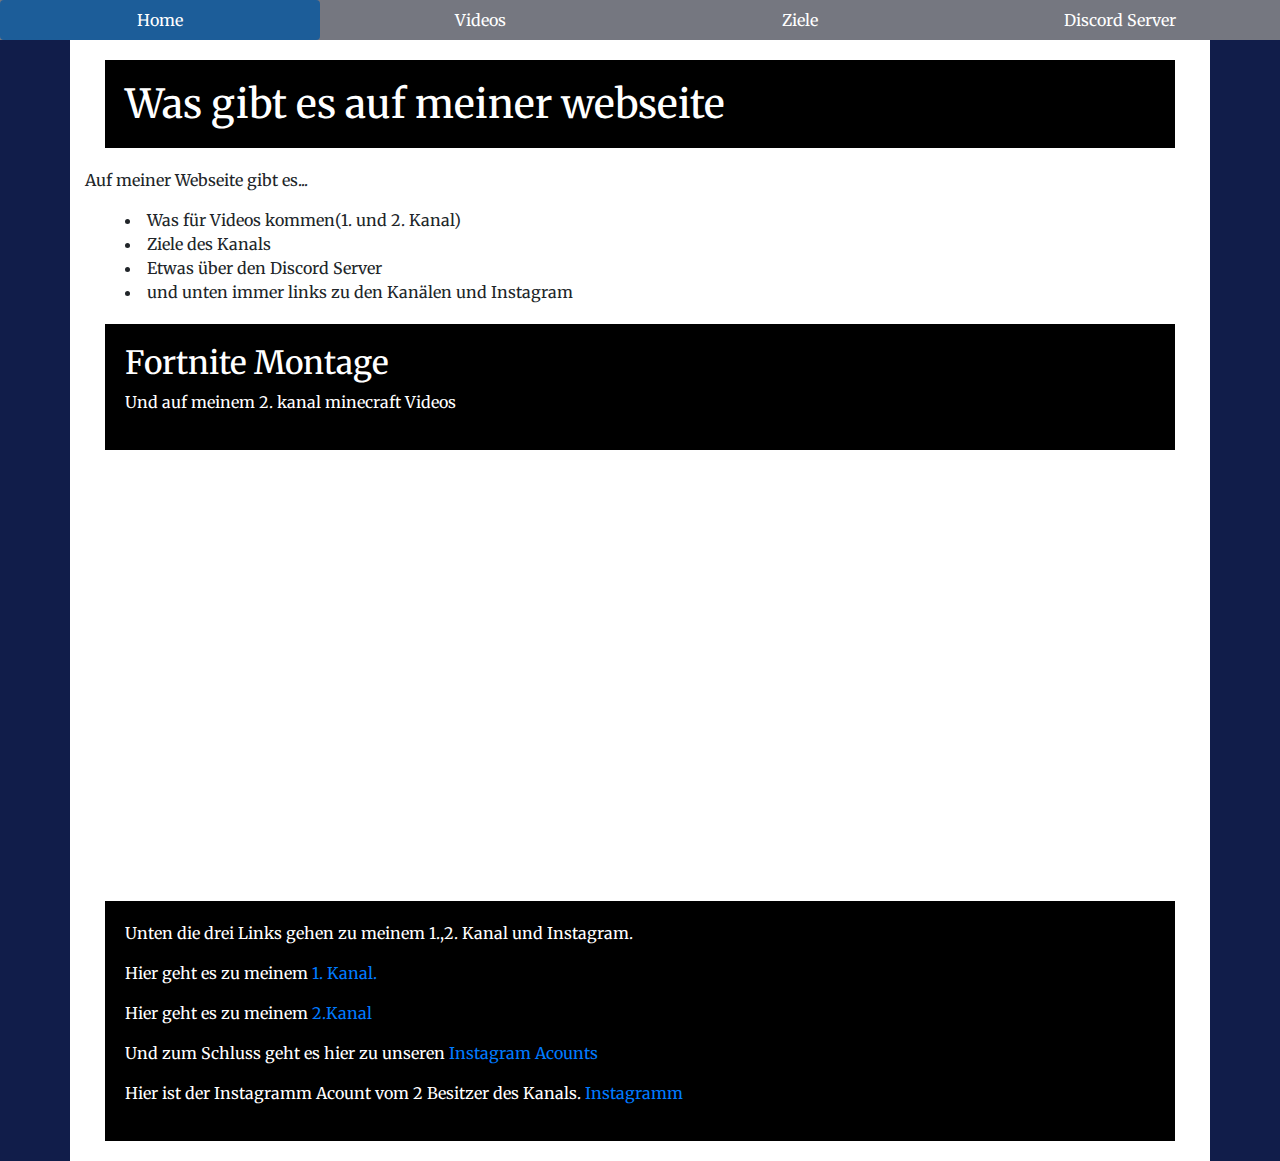
==== index.html @ 84afc76b "cleanup" ====
<!DOCTYPE html>
<html lang="de-DE">

<head>
  <meta charset="utf-8">
  <meta name="viewport" content="width=device-width, initial-scale=1.0">

  <title>Ziele</title>

  <!-- Fonts -->
  <link href="https://fonts.googleapis.com/css?family=Merriweather&display=swap" rel="stylesheet">

  <!-- CSS -->
  <link rel="stylesheet" href="https://stackpath.bootstrapcdn.com/bootstrap/4.4.1/css/bootstrap.min.css" integrity="sha384-Vkoo8x4CGsO3+Hhxv8T/Q5PaXtkKtu6ug5TOeNV6gBiFeWPGFN9MuhOf23Q9Ifjh" crossorigin="anonymous">
  <link rel="stylesheet" href="style.css" crossorigin="anonymous">

  <!-- Javascript -->
  <script src="https://code.jquery.com/jquery-3.4.1.min.js" crossorigin="anonymous"></script>
  <script src="https://cdn.jsdelivr.net/npm/popper.js@1.16.0/dist/umd/popper.min.js" integrity="sha384-Q6E9RHvbIyZFJoft+2mJbHaEWldlvI9IOYy5n3zV9zzTtmI3UksdQRVvoxMfooAo" crossorigin="anonymous"></script>
  <script src="https://stackpath.bootstrapcdn.com/bootstrap/4.4.1/js/bootstrap.min.js" integrity="sha384-wfSDF2E50Y2D1uUdj0O3uMBJnjuUD4Ih7YwaYd1iqfktj0Uod8GCExl3Og8ifwB6" crossorigin="anonymous"></script>
</head>

<body>

  <div class="navigation">
    <ul class="nav nav-pills nav-justified">
      <li class="nav-item">
        <a id="home" class="nav-link " href="channel_info.html">Home</a>
      </li>
      <li class="nav-item">
        <a id="videos" class="nav-link" href="videos.html">Videos</a>
      </li>
      <li class="nav-item">
        <a id="goals" class="nav-link" href="goals.html">Ziele</a>
      </li>
      <li class="nav-item">
        <a id="discord" class="nav-link " href="discord.html">Discord Server</a>
      </li>
    </ul>
  </div>

  <div class="container">
    <div class="row justify-content-center">
      <div class="col-12">

        <div id="content"></div>

        <div class="links">
          <p>Unten die drei Links gehen zu meinem 1.,2. Kanal und Instagram.</p>

          <p>Hier geht es zu meinem
            <a href="https://www.youtube.com/channel/UCicq1vSpQZpUKrKp1KaEvNA" title="YouToube"> 1. Kanal.</a>
          </p>
          <p>Hier geht es zu meinem
            <a href="https://www.youtube.com/channel/UCwQNybCU35aJ39vNTUsyghQ" title="YouToube"> 2.Kanal</a>
          </p>
          <p>Und zum Schluss geht es hier zu unseren
            <a href="https://www.instagram.com/blind_arrowyt/" title="Instagram"> Instagram Acounts </a>
          </p>
          <p>Hier ist der Instagramm Acount vom 2 Besitzer des Kanals.
            <a href="https://www.instagram.com/megasimo/" title="Instagram">Instagramm</a>
          </p>

        </div>
      </div>
    </div>
    <script src="app.js"></script>
</body>
---- style.css ----
/* Gesamtes Dokument */
body {
  background-color: #111d4a;
  font-family: 'Merriweather', sans-serif;
}

/* Text */
h1 {
  background-color: black;
  color: white;
  margin: 20px;
  padding: 20px;
}

/* Navigation */
.navigation {
  background-color: #757780;
}

.nav-link {
  color: white;
}

.nav-pills .nav-link.active {
  background-color: #1c5d99;
}

.nav-pills .nav-link:hover {
  color: #4caf50;
}

/* Container */
.container {
  background-color: white;
}

.video {
  background-color: black;
  color: white;
  margin: 20px;
  padding: 20px;
}

.links {
  background-color: black;
  color: white;
  margin: 20px;
  padding: 20px;
}

/* Listen */
li {
  list-style-position: inside;
}
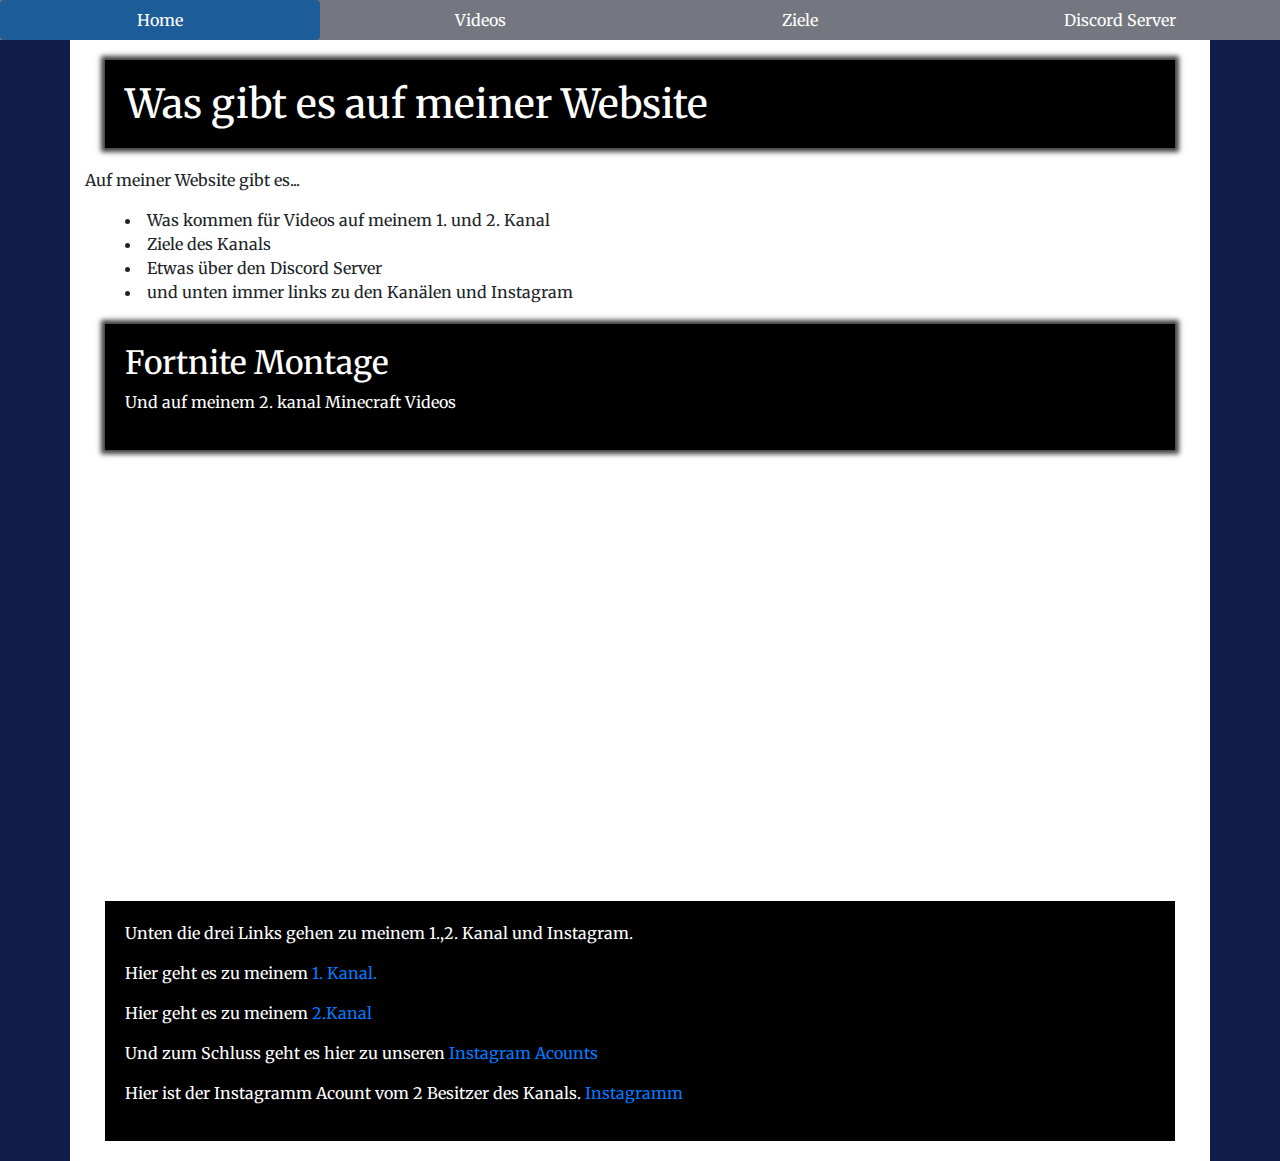
==== commit 046ab307: "myshadow" ====
--- a/index.html
+++ b/index.html
@@ -5,7 +5,7 @@
   <meta charset="utf-8">
   <meta name="viewport" content="width=device-width, initial-scale=1.0">
 
-  <title>Ziele</title>
+  <title>Infos über Blind Arrow</title>
 
   <!-- Fonts -->
   <link href="https://fonts.googleapis.com/css?family=Merriweather&display=swap" rel="stylesheet">
--- a/style.css
+++ b/style.css
@@ -51,4 +51,10 @@
 /* Listen */
 li {
   list-style-position: inside;
+}
+
+.myshadow{
+  box-shadow: 0px 0px 5px 4px rgba(0,0,0,0.76);
+-webkit-box-shadow: 0px 0px 5px 4px rgba(0,0,0,0.76);
+-moz-box-shadow: 0px 0px 5px 4px rgba(0,0,0,0.76);
 }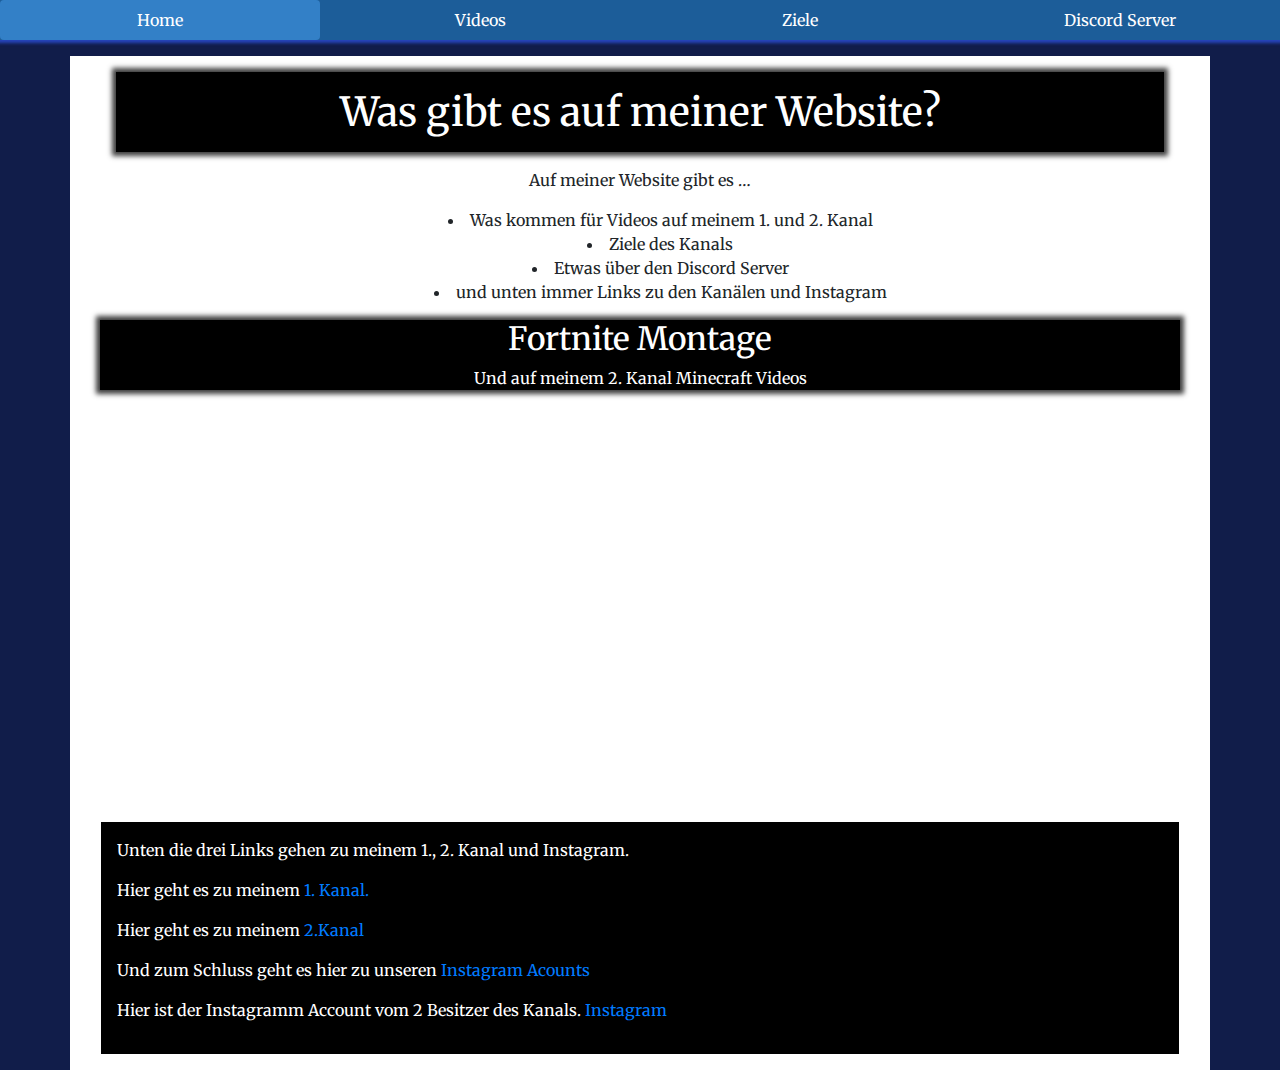
==== commit ec321dca: "center text" ====
--- a/index.html
+++ b/index.html
@@ -22,19 +22,19 @@
 
 <body>
 
-  <div class="navigation">
-    <ul class="nav nav-pills nav-justified">
+  <div class="navigation navigation-shadow">
+    <ul class="nav nav-pills nav-justified bgprimary-dark">
       <li class="nav-item">
-        <a id="home" class="nav-link " href="channel_info.html">Home</a>
+        <a id="home" class="nav-link text-white" href="channel_info.html">Home</a>
       </li>
       <li class="nav-item">
-        <a id="videos" class="nav-link" href="videos.html">Videos</a>
+        <a id="videos" class="nav-link text-white" href="videos.html">Videos</a>
       </li>
       <li class="nav-item">
-        <a id="goals" class="nav-link" href="goals.html">Ziele</a>
+        <a id="goals" class="nav-link text-white" href="goals.html">Ziele</a>
       </li>
       <li class="nav-item">
-        <a id="discord" class="nav-link " href="discord.html">Discord Server</a>
+        <a id="discord" class="nav-link text-white" href="discord.html">Discord Server</a>
       </li>
     </ul>
   </div>
@@ -45,8 +45,8 @@
 
         <div id="content"></div>
 
-        <div class="links">
-          <p>Unten die drei Links gehen zu meinem 1.,2. Kanal und Instagram.</p>
+        <div class="links bgblack text-white">
+          <p>Unten die drei Links gehen zu meinem 1., 2. Kanal und Instagram.</p>
 
           <p>Hier geht es zu meinem
             <a href="https://www.youtube.com/channel/UCicq1vSpQZpUKrKp1KaEvNA" title="YouToube"> 1. Kanal.</a>
@@ -57,8 +57,8 @@
           <p>Und zum Schluss geht es hier zu unseren
             <a href="https://www.instagram.com/blind_arrowyt/" title="Instagram"> Instagram Acounts </a>
           </p>
-          <p>Hier ist der Instagramm Acount vom 2 Besitzer des Kanals.
-            <a href="https://www.instagram.com/megasimo/" title="Instagram">Instagramm</a>
+          <p>Hier ist der Instagramm Account vom 2 Besitzer des Kanals.
+            <a href="https://www.instagram.com/megasimo/" title="Instagram">Instagram</a>
           </p>
 
         </div>
--- a/style.css
+++ b/style.css
@@ -1,32 +1,75 @@
 /* Gesamtes Dokument */
 body {
   background-color: #111d4a;
-  font-family: 'Merriweather', sans-serif;
+  font-family: "Merriweather", sans-serif;
+}
+
+/* Hintergründe */
+.bgblack {
+  background-color: black;
+}
+
+.bgwhite {
+  background-color: white;
+}
+
+.bgprimary {
+  background-color: #3380c7;
+}
+
+.bgprimary-dark {
+  background-color: #1c5d99;
+}
+
+.bgaccent {
+  background-color: #4caf50;
 }
 
 /* Text */
+.text-white {
+  color: white;
+}
+
+.text-primary {
+  color: #3380c7;
+}
+
+.text-primary-dark {
+  color: #1c5d99;
+}
+
+.text-accent {
+  color: #4caf50;
+}
+
 h1 {
-  background-color: black;
-  color: white;
-  margin: 20px;
-  padding: 20px;
+  margin: 16px;
+  padding: 16px;
 }
 
 /* Navigation */
 .navigation {
   background-color: #757780;
+  margin-bottom: 16px;
 }
 
-.nav-link {
-  color: white;
+/*
+  Schattenfarbe ist hell-bläulich,
+  basierend auf aktuell eingestelltem Body-Background.
+  Das verleiht dem Menü einen 'Schein'.
+*/
+.navigation-shadow {
+  box-shadow: #2745bb 0 0 3px 3px;
+  -webkit-box-shadow: #2745bb 0 0 3px 3px;
+  -moz-box-shadow: #2745bb 0 0 3px 3px;
 }
 
 .nav-pills .nav-link.active {
-  background-color: #1c5d99;
+  background-color: #3380c7;
 }
 
 .nav-pills .nav-link:hover {
-  color: #4caf50;
+  color: #4caf50 !important;
 }
 
 /* Container */
@@ -37,15 +80,13 @@
 .video {
   background-color: black;
   color: white;
-  margin: 20px;
-  padding: 20px;
+  margin: 16px;
+  padding: 16px;
 }
 
 .links {
-  background-color: black;
-  color: white;
-  margin: 20px;
-  padding: 20px;
+  margin: 16px;
+  padding: 16px;
 }
 
 /* Listen */
@@ -53,8 +94,8 @@
   list-style-position: inside;
 }
 
-.myshadow{
-  box-shadow: 0px 0px 5px 4px rgba(0,0,0,0.76);
--webkit-box-shadow: 0px 0px 5px 4px rgba(0,0,0,0.76);
--moz-box-shadow: 0px 0px 5px 4px rgba(0,0,0,0.76);
-}+.myshadow {
+  box-shadow: 0px 0px 5px 4px rgba(0, 0, 0, 0.76);
+  -webkit-box-shadow: 0px 0px 5px 4px rgba(0, 0, 0, 0.76);
+  -moz-box-shadow: 0px 0px 5px 4px rgba(0, 0, 0, 0.76);
+}
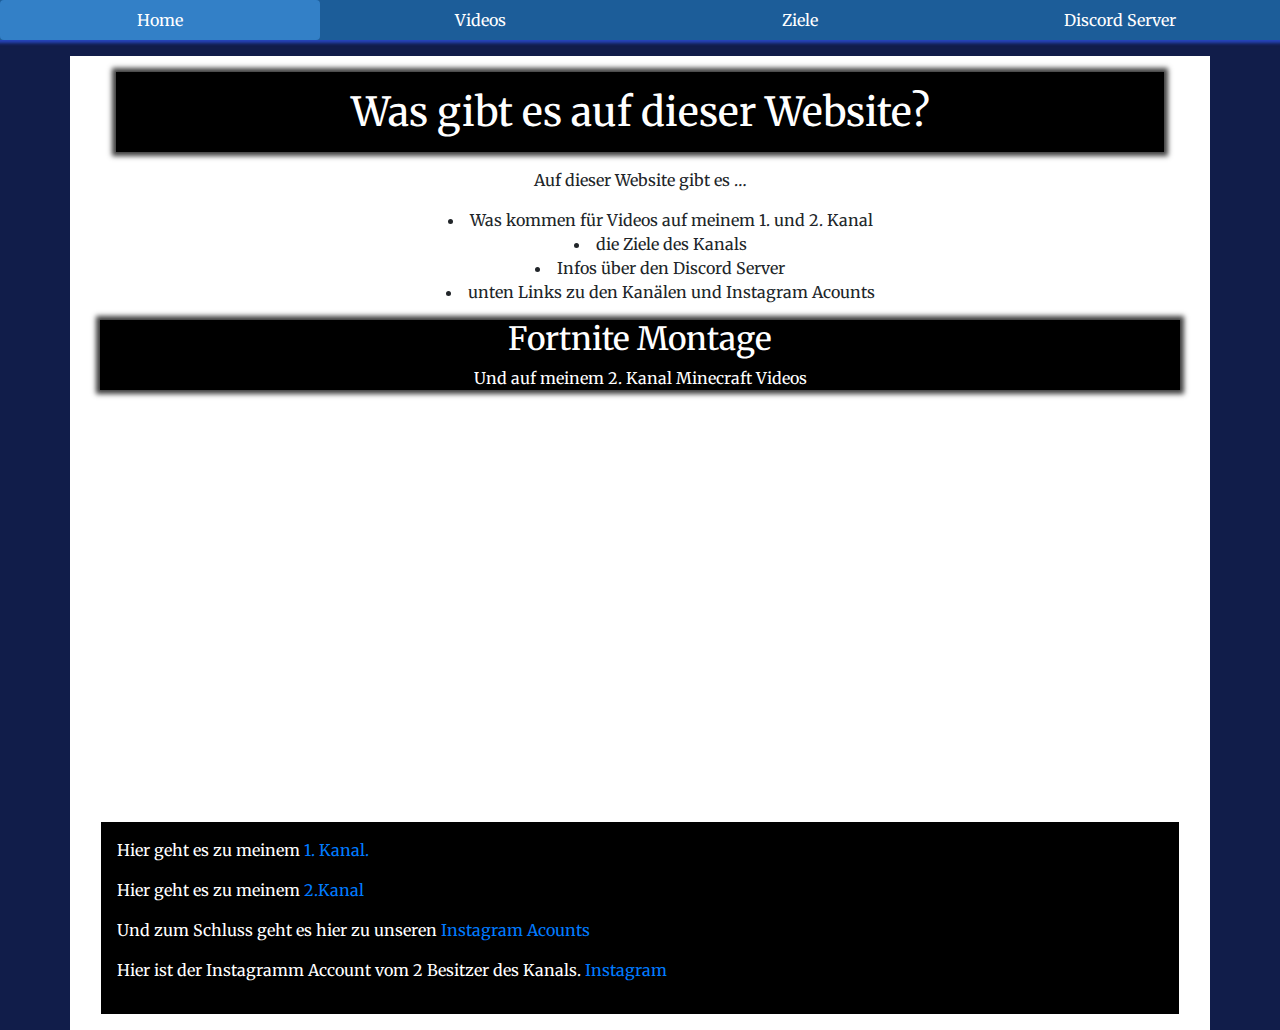
==== commit 1c70d2fd: "Changes" ====
--- a/index.html
+++ b/index.html
@@ -5,7 +5,7 @@
   <meta charset="utf-8">
   <meta name="viewport" content="width=device-width, initial-scale=1.0">
 
-  <title>Infos über Blind Arrow</title>
+  <title>Infos über den YouToube Kanal Blind Arrow</title>
 
   <!-- Fonts -->
   <link href="https://fonts.googleapis.com/css?family=Merriweather&display=swap" rel="stylesheet">
@@ -46,7 +46,7 @@
         <div id="content"></div>
 
         <div class="links bgblack text-white">
-          <p>Unten die drei Links gehen zu meinem 1., 2. Kanal und Instagram.</p>
+         
 
           <p>Hier geht es zu meinem
             <a href="https://www.youtube.com/channel/UCicq1vSpQZpUKrKp1KaEvNA" title="YouToube"> 1. Kanal.</a>
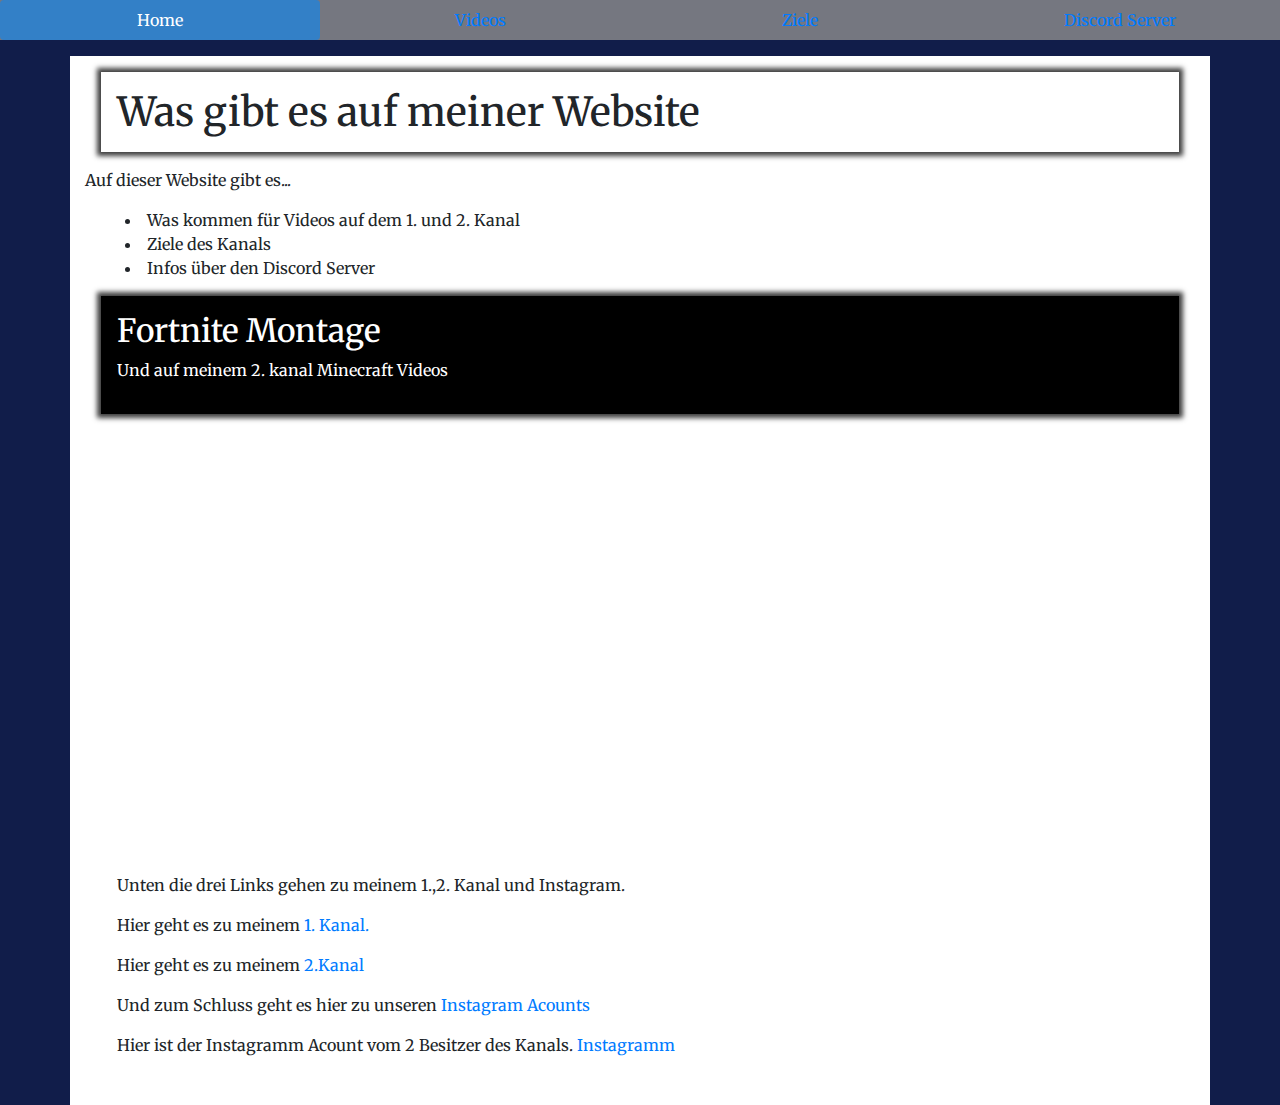
==== commit 80fba296: "changes" ====
--- a/index.html
+++ b/index.html
@@ -22,19 +22,19 @@
 
 <body>
 
-  <div class="navigation navigation-shadow">
-    <ul class="nav nav-pills nav-justified bgprimary-dark">
+  <div class="navigation">
+    <ul class="nav nav-pills nav-justified">
       <li class="nav-item">
-        <a id="home" class="nav-link text-white" href="channel_info.html">Home</a>
+        <a id="home" class="nav-link " href="channel_info.html">Home</a>
       </li>
       <li class="nav-item">
-        <a id="videos" class="nav-link text-white" href="videos.html">Videos</a>
+        <a id="videos" class="nav-link" href="videos.html">Videos</a>
       </li>
       <li class="nav-item">
-        <a id="goals" class="nav-link text-white" href="goals.html">Ziele</a>
+        <a id="goals" class="nav-link" href="goals.html">Ziele</a>
       </li>
       <li class="nav-item">
-        <a id="discord" class="nav-link text-white" href="discord.html">Discord Server</a>
+        <a id="discord" class="nav-link " href="discord.html">Discord Server</a>
       </li>
     </ul>
   </div>
@@ -45,8 +45,8 @@
 
         <div id="content"></div>
 
-        <div class="links bgblack text-white">
-         
+        <div class="links">
+          <p>Unten die drei Links gehen zu meinem 1.,2. Kanal und Instagram.</p>
 
           <p>Hier geht es zu meinem
             <a href="https://www.youtube.com/channel/UCicq1vSpQZpUKrKp1KaEvNA" title="YouToube"> 1. Kanal.</a>
@@ -57,8 +57,8 @@
           <p>Und zum Schluss geht es hier zu unseren
             <a href="https://www.instagram.com/blind_arrowyt/" title="Instagram"> Instagram Acounts </a>
           </p>
-          <p>Hier ist der Instagramm Account vom 2 Besitzer des Kanals.
-            <a href="https://www.instagram.com/megasimo/" title="Instagram">Instagram</a>
+          <p>Hier ist der Instagramm Acount vom 2 Besitzer des Kanals.
+            <a href="https://www.instagram.com/megasimo/" title="Instagram">Instagramm</a>
           </p>
 
         </div>
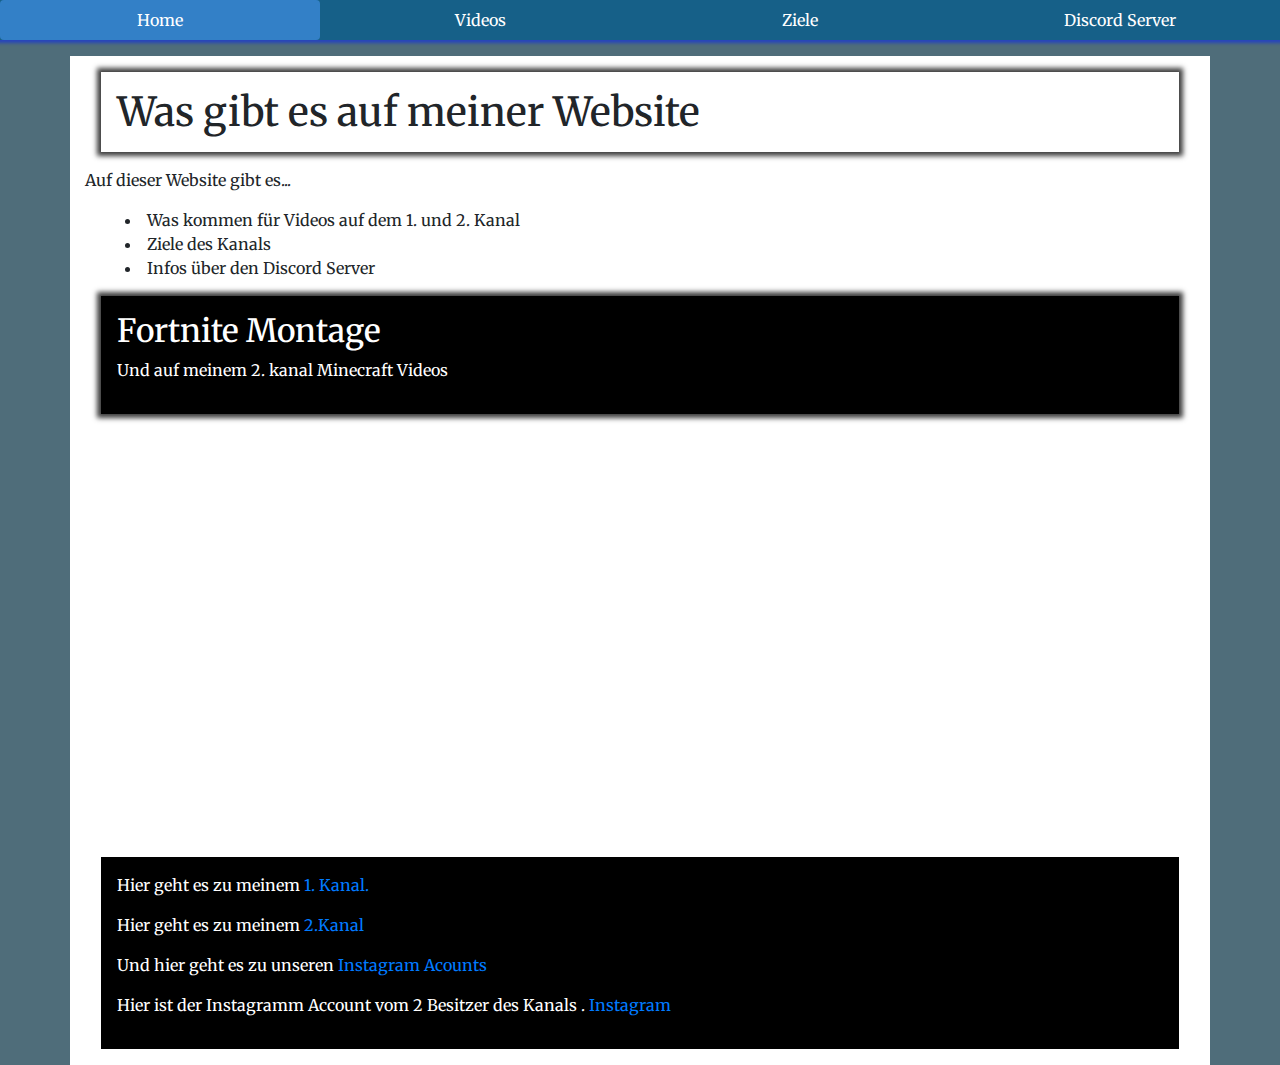
==== commit f31f8cf1: "colors" ====
--- a/index.html
+++ b/index.html
@@ -22,19 +22,19 @@
 
 <body>
 
-  <div class="navigation">
-    <ul class="nav nav-pills nav-justified">
+  <div class="navigation navigation-shadow">
+    <ul class="nav nav-pills nav-justified bgprimary-dark">
       <li class="nav-item">
-        <a id="home" class="nav-link " href="channel_info.html">Home</a>
+        <a id="home" class="nav-link text-white" href="channel_info.html">Home</a>
       </li>
       <li class="nav-item">
-        <a id="videos" class="nav-link" href="videos.html">Videos</a>
+        <a id="videos" class="nav-link text-white" href="videos.html">Videos</a>
       </li>
       <li class="nav-item">
-        <a id="goals" class="nav-link" href="goals.html">Ziele</a>
+        <a id="goals" class="nav-link text-white" href="goals.html">Ziele</a>
       </li>
       <li class="nav-item">
-        <a id="discord" class="nav-link " href="discord.html">Discord Server</a>
+        <a id="discord" class="nav-link text-white" href="discord.html">Discord Server</a>
       </li>
     </ul>
   </div>
@@ -45,8 +45,8 @@
 
         <div id="content"></div>
 
-        <div class="links">
-          <p>Unten die drei Links gehen zu meinem 1.,2. Kanal und Instagram.</p>
+        <div class="links bgblack text-white">
+         
 
           <p>Hier geht es zu meinem
             <a href="https://www.youtube.com/channel/UCicq1vSpQZpUKrKp1KaEvNA" title="YouToube"> 1. Kanal.</a>
@@ -54,11 +54,11 @@
           <p>Hier geht es zu meinem
             <a href="https://www.youtube.com/channel/UCwQNybCU35aJ39vNTUsyghQ" title="YouToube"> 2.Kanal</a>
           </p>
-          <p>Und zum Schluss geht es hier zu unseren
+          <p>Und hier geht es zu unseren
             <a href="https://www.instagram.com/blind_arrowyt/" title="Instagram"> Instagram Acounts </a>
           </p>
-          <p>Hier ist der Instagramm Acount vom 2 Besitzer des Kanals.
-            <a href="https://www.instagram.com/megasimo/" title="Instagram">Instagramm</a>
+          <p>Hier ist der Instagramm Account vom 2 Besitzer des Kanals .
+            <a href="https://www.instagram.com/megasimo/" title="Instagram">Instagram</a>
           </p>
 
         </div>
--- a/style.css
+++ b/style.css
@@ -1,6 +1,6 @@
 /* Gesamtes Dokument */
 body {
-  background-color: #111d4a;
+  background-color: #4F6D7A;
   font-family: "Merriweather", sans-serif;
 }
 
@@ -18,7 +18,7 @@
 }
 
 .bgprimary-dark {
-  background-color: #1c5d99;
+  background-color: #166088;
 }
 
 .bgaccent {
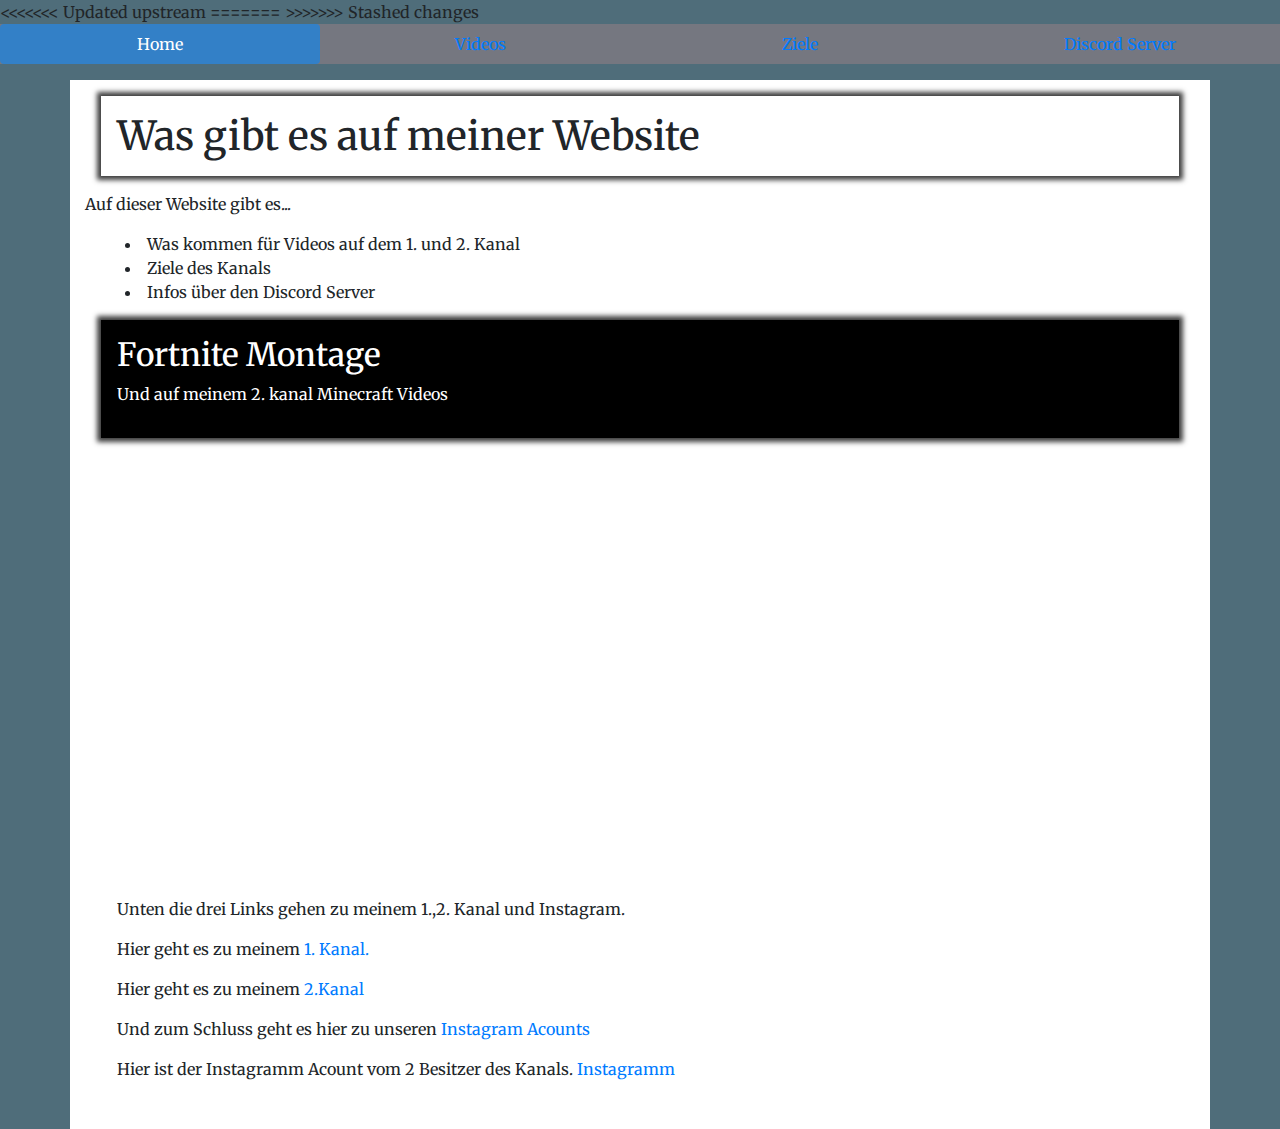
==== commit d070e21a: "colors" ====
--- a/index.html
+++ b/index.html
@@ -7,8 +7,14 @@
 
   <title>Infos über den YouToube Kanal Blind Arrow</title>
 
+<<<<<<< Updated upstream
   <!-- Fonts -->
   <link href="https://fonts.googleapis.com/css?family=Merriweather&display=swap" rel="stylesheet">
+=======
+  <title>Blind Arrow</title>
+  <link rel="stylesheet" href="https://stackpath.bootstrapcdn.com/bootstrap/4.4.1/css/bootstrap.min.css" integrity="sha384-Vkoo8x4CGsO3+Hhxv8T/Q5PaXtkKtu6ug5TOeNV6gBiFeWPGFN9MuhOf23Q9Ifjh"
+    crossorigin="anonymous">
+>>>>>>> Stashed changes
 
   <!-- CSS -->
   <link rel="stylesheet" href="https://stackpath.bootstrapcdn.com/bootstrap/4.4.1/css/bootstrap.min.css" integrity="sha384-Vkoo8x4CGsO3+Hhxv8T/Q5PaXtkKtu6ug5TOeNV6gBiFeWPGFN9MuhOf23Q9Ifjh" crossorigin="anonymous">
@@ -22,19 +28,19 @@
 
 <body>
 
-  <div class="navigation navigation-shadow">
-    <ul class="nav nav-pills nav-justified bgprimary-dark">
+  <div class="navigation">
+    <ul class="nav nav-pills nav-justified">
       <li class="nav-item">
-        <a id="home" class="nav-link text-white" href="channel_info.html">Home</a>
+        <a id="home" class="nav-link " href="channel_info.html">Home</a>
       </li>
       <li class="nav-item">
-        <a id="videos" class="nav-link text-white" href="videos.html">Videos</a>
+        <a id="videos" class="nav-link" href="videos.html">Videos</a>
       </li>
       <li class="nav-item">
-        <a id="goals" class="nav-link text-white" href="goals.html">Ziele</a>
+        <a id="goals" class="nav-link" href="goals.html">Ziele</a>
       </li>
       <li class="nav-item">
-        <a id="discord" class="nav-link text-white" href="discord.html">Discord Server</a>
+        <a id="discord" class="nav-link " href="discord.html">Discord Server</a>
       </li>
     </ul>
   </div>
@@ -45,8 +51,8 @@
 
         <div id="content"></div>
 
-        <div class="links bgblack text-white">
-         
+        <div class="links">
+          <p>Unten die drei Links gehen zu meinem 1.,2. Kanal und Instagram.</p>
 
           <p>Hier geht es zu meinem
             <a href="https://www.youtube.com/channel/UCicq1vSpQZpUKrKp1KaEvNA" title="YouToube"> 1. Kanal.</a>
@@ -54,11 +60,11 @@
           <p>Hier geht es zu meinem
             <a href="https://www.youtube.com/channel/UCwQNybCU35aJ39vNTUsyghQ" title="YouToube"> 2.Kanal</a>
           </p>
-          <p>Und hier geht es zu unseren
+          <p>Und zum Schluss geht es hier zu unseren
             <a href="https://www.instagram.com/blind_arrowyt/" title="Instagram"> Instagram Acounts </a>
           </p>
-          <p>Hier ist der Instagramm Account vom 2 Besitzer des Kanals .
-            <a href="https://www.instagram.com/megasimo/" title="Instagram">Instagram</a>
+          <p>Hier ist der Instagramm Acount vom 2 Besitzer des Kanals.
+            <a href="https://www.instagram.com/megasimo/" title="Instagram">Instagramm</a>
           </p>
 
         </div>
--- a/style.css
+++ b/style.css
@@ -14,7 +14,7 @@
 }
 
 .bgprimary {
-  background-color: #3380c7;
+  background-color: #4A6FA5;
 }
 
 .bgprimary-dark {
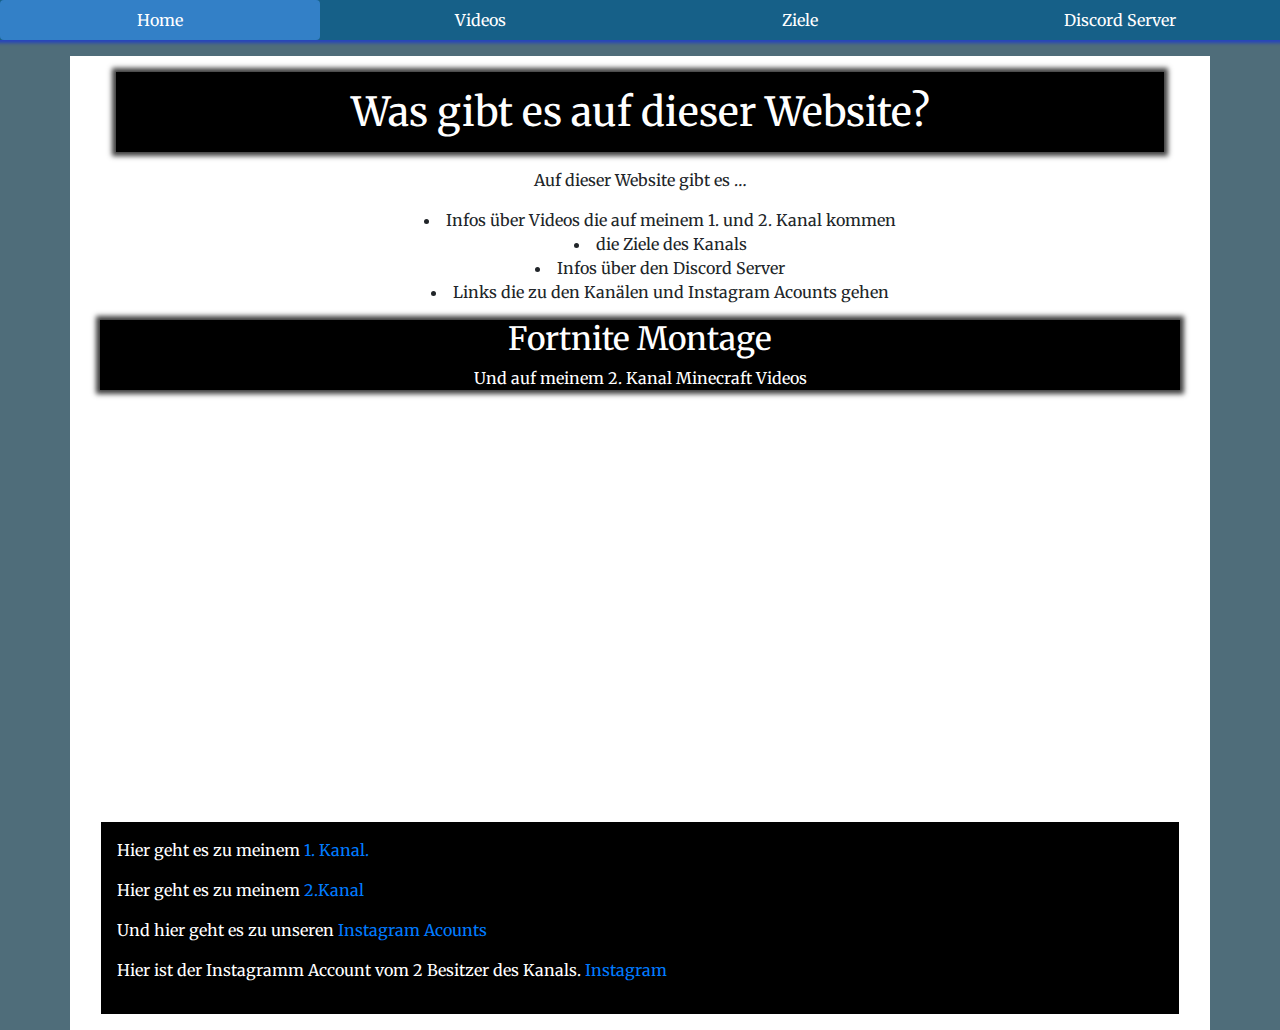
==== commit f58d04ad: "changes" ====
--- a/index.html
+++ b/index.html
@@ -7,14 +7,8 @@
 
   <title>Infos über den YouToube Kanal Blind Arrow</title>
 
-<<<<<<< Updated upstream
   <!-- Fonts -->
   <link href="https://fonts.googleapis.com/css?family=Merriweather&display=swap" rel="stylesheet">
-=======
-  <title>Blind Arrow</title>
-  <link rel="stylesheet" href="https://stackpath.bootstrapcdn.com/bootstrap/4.4.1/css/bootstrap.min.css" integrity="sha384-Vkoo8x4CGsO3+Hhxv8T/Q5PaXtkKtu6ug5TOeNV6gBiFeWPGFN9MuhOf23Q9Ifjh"
-    crossorigin="anonymous">
->>>>>>> Stashed changes
 
   <!-- CSS -->
   <link rel="stylesheet" href="https://stackpath.bootstrapcdn.com/bootstrap/4.4.1/css/bootstrap.min.css" integrity="sha384-Vkoo8x4CGsO3+Hhxv8T/Q5PaXtkKtu6ug5TOeNV6gBiFeWPGFN9MuhOf23Q9Ifjh" crossorigin="anonymous">
@@ -27,20 +21,20 @@
 </head>
 
 <body>
-
-  <div class="navigation">
-    <ul class="nav nav-pills nav-justified">
+ 
+  <div class="navigation navigation-shadow">
+    <ul class="nav nav-pills nav-justified bgprimary-dark">
       <li class="nav-item">
-        <a id="home" class="nav-link " href="channel_info.html">Home</a>
+        <a id="home" class="nav-link text-white" href="channel_info.html">Home</a>
       </li>
       <li class="nav-item">
-        <a id="videos" class="nav-link" href="videos.html">Videos</a>
+        <a id="videos" class="nav-link text-white" href="videos.html">Videos</a>
       </li>
       <li class="nav-item">
-        <a id="goals" class="nav-link" href="goals.html">Ziele</a>
+        <a id="goals" class="nav-link text-white" href="goals.html">Ziele</a>
       </li>
       <li class="nav-item">
-        <a id="discord" class="nav-link " href="discord.html">Discord Server</a>
+        <a id="discord" class="nav-link text-white" href="discord.html">Discord Server</a>
       </li>
     </ul>
   </div>
@@ -51,8 +45,8 @@
 
         <div id="content"></div>
 
-        <div class="links">
-          <p>Unten die drei Links gehen zu meinem 1.,2. Kanal und Instagram.</p>
+        <div class="links bgblack text-white">
+         
 
           <p>Hier geht es zu meinem
             <a href="https://www.youtube.com/channel/UCicq1vSpQZpUKrKp1KaEvNA" title="YouToube"> 1. Kanal.</a>
@@ -60,13 +54,13 @@
           <p>Hier geht es zu meinem
             <a href="https://www.youtube.com/channel/UCwQNybCU35aJ39vNTUsyghQ" title="YouToube"> 2.Kanal</a>
           </p>
-          <p>Und zum Schluss geht es hier zu unseren
+          <p>Und hier geht es zu unseren
             <a href="https://www.instagram.com/blind_arrowyt/" title="Instagram"> Instagram Acounts </a>
           </p>
-          <p>Hier ist der Instagramm Acount vom 2 Besitzer des Kanals.
-            <a href="https://www.instagram.com/megasimo/" title="Instagram">Instagramm</a>
+          <p>Hier ist der Instagramm Account vom 2 Besitzer des Kanals.
+            <a href="https://www.instagram.com/megasimo/" title="Instagram">Instagram</a>
           </p>
-
+        </div>
         </div>
       </div>
     </div>
--- a/style.css
+++ b/style.css
@@ -14,7 +14,7 @@
 }
 
 .bgprimary {
-  background-color: #4A6FA5;
+  background-color: #44A1A0;
 }
 
 .bgprimary-dark {
